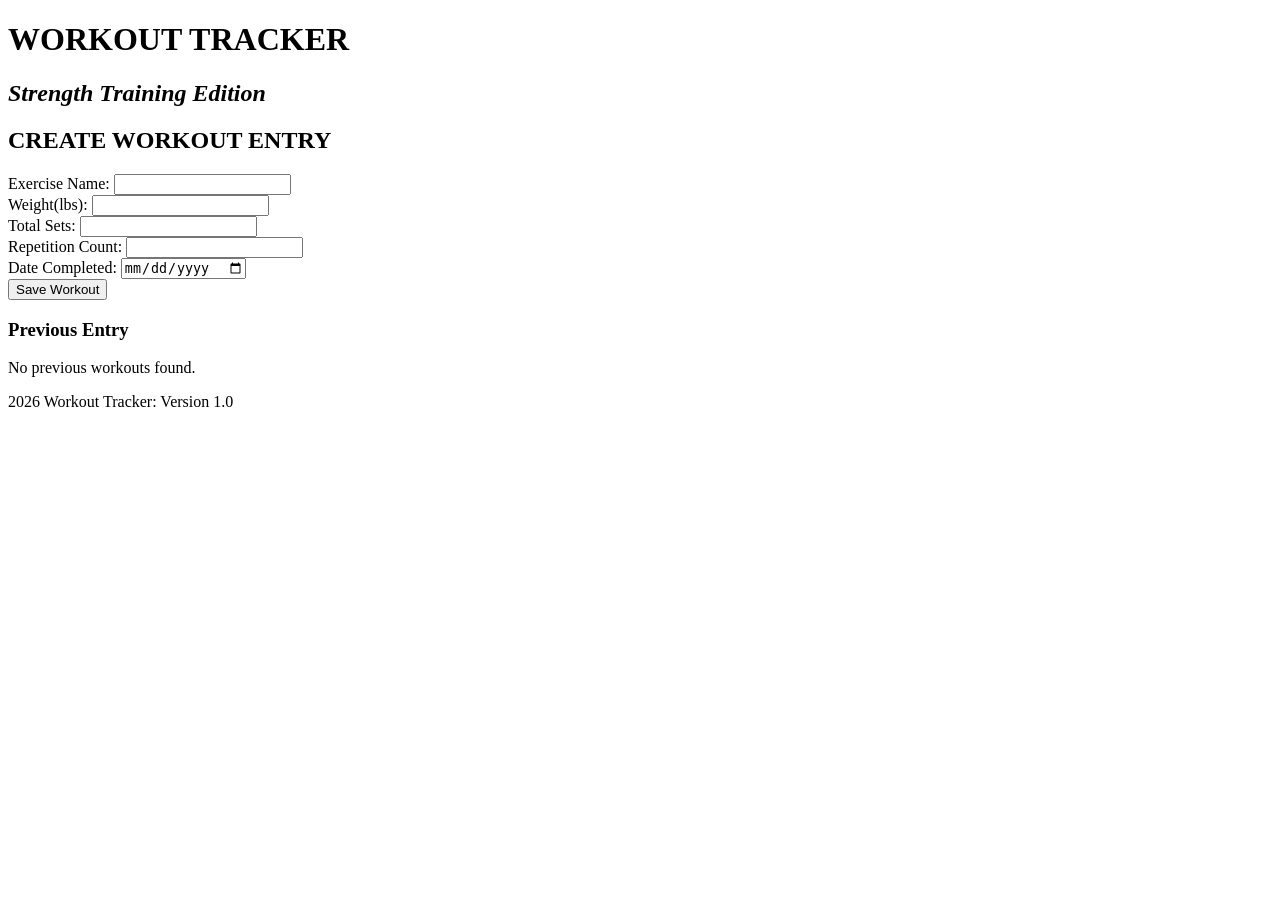
==== create.html @ 5ec9f3b3 "Edit/Delete button styling and added footers amongst all pages" ====
<!DOCTYPE html>
<html lang="en">
<head>
    <meta charset="UTF-8">
    <meta name="viewport" content="width=device-width, initial-scale=1.0">
    <title>Create a New Workout</title>
</head>
<body>
      <header class="title">
    <h1>WORKOUT TRACKER</h1>
    <h2><i>Strength Training Edition</i></h2>
    </header>

    <main>


    <!-- this will need to change according to if the user clicks create or edit -->
    <h2 id="page-title">CREATE WORKOUT ENTRY</h2>

        <form>
            <div>
            <label for="exercise-name">Exercise Name: </label>
            <input type="text" id="exercise-name" name="exercise-name">
            </div>

            <div>
            <label for="weight">Weight(lbs): </label>
            <input type="number" id="weight" name="weight">
            </div>
            
            <div>
            <label for="sets">Total Sets: </label>
            <input type="number" id="sets" name="sets">
            </div>
            
            <div>
            <label for="reps">Repetition Count: </label>
            <input type="number" id="reps" name="reps">
            </div>
            
            <div>
            <label for="date-completed">Date Completed: </label>
            <input type="date" id="date-completed" name="date-completed">
            </div>
 
        <button type="submit">Save Workout</button>

        </form>




    <section id="previous-entry">
        <h3>Previous Entry</h3>
        <article>
        <p>No previous workouts found.</p>

        </article>

        <!-- Save for JavaScript -->
        <!-- needs to display all previous workouts that have identicsal names to the one being created/edited -->
    </section>  
    
    </main>

     <footer>
        <p>2026 Workout Tracker: Version 1.0</p>
    </footer>
</body>
</html>
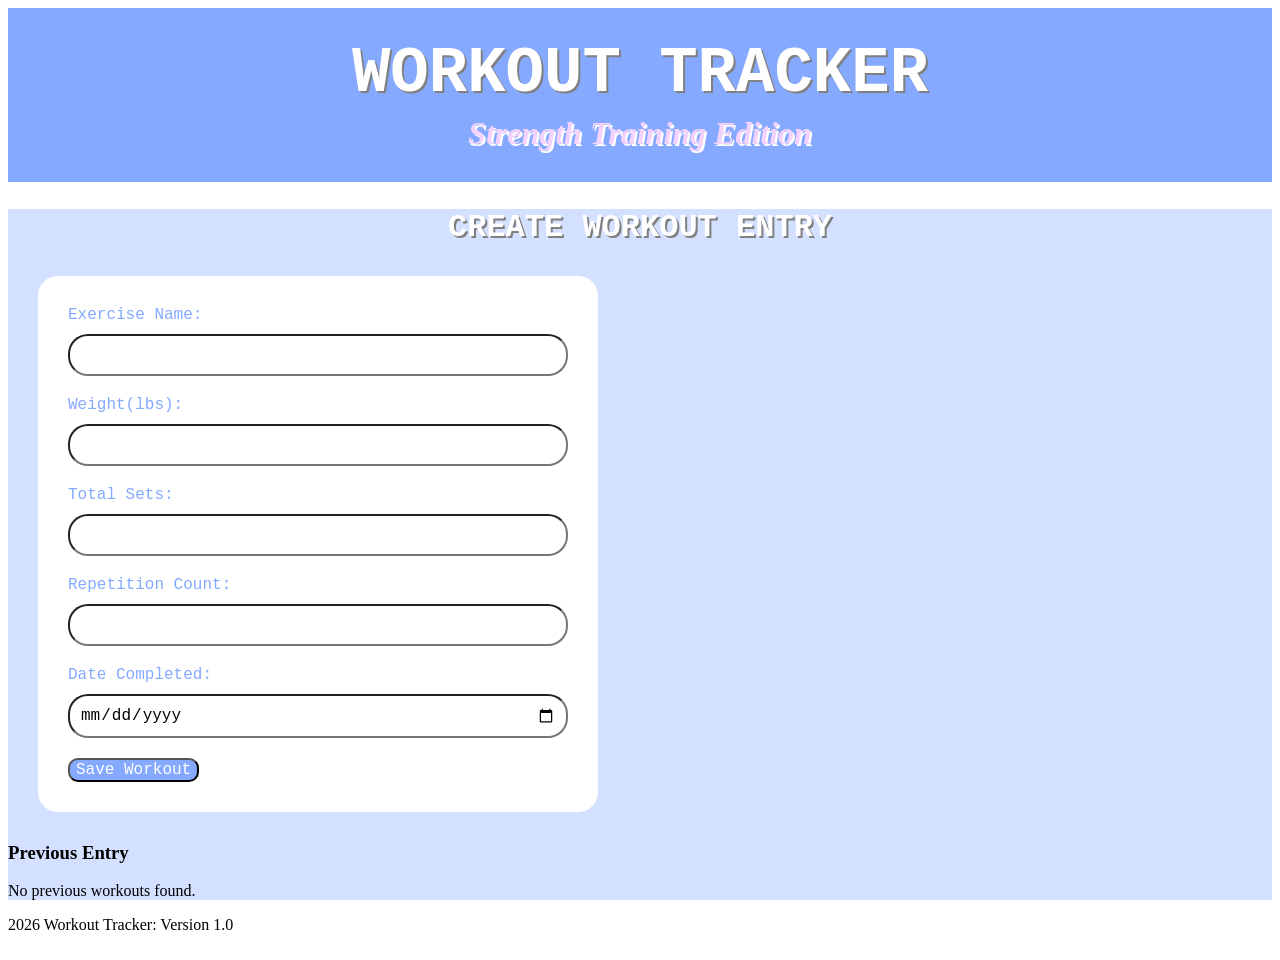
==== commit 44ac3287: "create.html Form Design" ====
--- a/create.html
+++ b/create.html
@@ -4,6 +4,7 @@
     <meta charset="UTF-8">
     <meta name="viewport" content="width=device-width, initial-scale=1.0">
     <title>Create a New Workout</title>
+    <link rel="stylesheet" href="styles.css">
 </head>
 <body>
       <header class="title">
@@ -18,27 +19,27 @@
     <h2 id="page-title">CREATE WORKOUT ENTRY</h2>
 
         <form>
-            <div>
+            <div class="form-div">
             <label for="exercise-name">Exercise Name: </label>
             <input type="text" id="exercise-name" name="exercise-name">
             </div>
 
-            <div>
+            <div class="form-div">
             <label for="weight">Weight(lbs): </label>
             <input type="number" id="weight" name="weight">
             </div>
             
-            <div>
+            <div class="form-div">
             <label for="sets">Total Sets: </label>
             <input type="number" id="sets" name="sets">
             </div>
             
-            <div>
+            <div class="form-div">
             <label for="reps">Repetition Count: </label>
             <input type="number" id="reps" name="reps">
             </div>
             
-            <div>
+            <div class="form-div">
             <label for="date-completed">Date Completed: </label>
             <input type="date" id="date-completed" name="date-completed">
             </div>
--- a/styles.css
+++ b/styles.css
@@ -0,0 +1,328 @@
+header {
+ 
+    background-color: #84a9ff;
+    text-align: center;
+    padding: 30px 0;
+}
+
+.title h1{
+    font-family: "Monaco", monospace;
+    font-size: 4rem;
+   color: white;
+text-shadow: 2px 2px gray;
+margin-top: 0;
+margin-bottom: 5px;
+
+}
+
+.title h2{
+    font-family: "Lucida Handwriting", cursive;
+    font-size: 2rem;
+    color: #f3d3fe;
+    text-shadow: 2px 2px white;
+    margin-top: 0;
+    margin-bottom: 0;
+}
+
+/* index.html */
+
+.intro {
+    display: flex;
+    align-items: center;
+    background-color: #f5f8ff; 
+    justify-content: space-between;
+
+}
+
+.intro-text{
+    display:flex;
+    flex-direction: column;
+    justify-content: center;
+    align-items: center;
+    width: 50%;
+    gap:50px 
+}
+
+.intro-text h2 {
+font-family: "Monaco", monospace;
+font-size: 4rem;
+color: #84a9ff;
+text-shadow: 2px 2px rgb(18, 48, 108);
+text-align: center;
+}
+
+.intro button {
+    width: 250px;
+    height: 50px;
+    font-family: "Monaco", monospace;
+    font-size: 1.5rem;
+    background-color:#84a9ff; 
+    color: white;
+    border: none;
+    border-radius: 15px;
+    cursor: pointer;
+}
+
+
+
+.intro img {
+    width: 50%;
+    max-width: 700px;
+    height: auto;
+}
+
+main {
+    margin-top: 0px;
+    padding: 0px;
+    background-color: #d3e0ff;
+}
+
+.features h2 {
+    text-align: center;
+        font-family: "Monaco", monospace;
+        color: white;
+        text-shadow: 2px 2px gray;
+}
+
+.features{
+    padding: 70px 80px;
+    background-color: #d3e0ff;
+
+}
+
+.features h2{
+    margin-bottom: 50px;
+    font-size: 2.5rem;
+}
+
+.cards{
+    display: flex;
+    justify-content: space-between;
+    gap: 30px;
+}
+
+.card{
+    display: flex;
+    background-color: white;
+    border-radius: 20px;
+    width: 250px;
+    min-height: 300px;
+    padding: 30px;
+    flex-direction: column;
+}
+
+.card img {
+
+    /* placeholder until images are created */
+
+}
+
+.card h3{
+    font-family: "Monaco",monospace;
+    font-size: 1.5rem;
+    color:#84a9ff;
+    margin-bottom:15px;
+}
+
+.card p {
+    font-size: 1rem;
+}
+
+.quote {
+    width: 80%;
+    font-family: "Monaco", monospace;
+    font-size:1.5rem;
+    color: white;
+    text-shadow: 2px 2px gray;
+    text-align: center;
+    padding: 80px;
+
+}
+
+#logo{
+    width: 400px;
+    height: 400px;
+    border-radius: 50%;
+
+
+}
+
+/* history.html */
+
+.top-buttons {
+    display: flex;
+    justify-content: space-between;
+}
+
+.top-buttons button {
+    background-color: #84a9ff;
+    color: white;
+    font-family: "Monaco", monospace;
+    border: none;
+    border-radius: 10px;
+    padding: 10px 20px;
+    margin-top: 20px;
+    font-size: 1rem;
+}
+
+.search-bar{
+display: flex;
+gap: 20px;
+}
+
+#search-workout {
+    border: 2px solid #84a9ff;
+font-size: 1rem;
+    padding: 15px;
+    border-radius: 10px;
+    
+}
+
+.filter-by{
+    padding: 15px;
+    border-radius:10px;
+}
+
+.filter-by label {
+    font-family: "Monaco", monospace;
+    text-shadow: 2px 2px white;
+    font-size:1rem;
+}
+
+.filter-by select{
+       font-family: "Monaco", monospace;
+        background-color: #84a9ff;
+        color: white;
+        border-color: #f5f8ff;
+        font-size: 1rem;
+}
+
+.workout-header{
+display: flex;
+justify-content: space-between;
+align-items: center;
+margin: 20px 200px 0 200px;
+padding: 0 35px;
+font-family: "Monaco", monospace;
+color: #84a9ff;
+}
+
+.workout-card{
+    display: flex;
+    align-items: center;
+    background-color: white;
+    border-radius: 15px;
+    padding: 20px;
+    margin: 0px 200px 20px 200px;
+}
+
+
+.workout-info{
+display: flex;
+font-family: "Monaco", monospace;
+color: #84a9ff;
+gap: 60px;
+/* width: 70%;
+gap: 60px; */
+}
+
+.workout-info-titles{
+display: flex;
+font-family: "Monaco", monospace;
+color: #84a9ff;
+width: 70%;
+gap: 190px;
+}
+.spec-date{
+    width: 180px;
+}
+.spec-exercise-name{
+    width: 250px;
+    margin-right: 0;
+}
+
+.workout-buttons {
+    display: flex;
+    gap: 10px;
+    margin-left: auto;
+}
+ 
+
+.workout-buttons button{
+        background-color: #84a9ff;
+    color: white;
+    font-family: "Monaco", monospace;
+    border: none;
+        border-radius: 10px;
+        font-size: 1rem;
+}
+
+#workout-history {
+    text-align:center;
+    font-family: "Monaco", monospace;
+    color: white;
+    text-shadow: 2px 2px gray;
+}
+
+/* create.html */
+
+#page-title{
+    text-align: center;
+    font-family: "Monaco", monospace;
+    color: white;
+    text-shadow: 2px 2px gray;
+    font-size: 2rem;
+}
+
+form{
+    background-color: white;
+    width: 500px;
+    margin: 30px;
+    padding: 30px;
+    border-radius: 20px;
+}
+
+.form-div{
+    display: flex;
+    flex-direction: column;
+    margin-bottom: 20px;
+}
+
+label{
+ font-family: "Monaco", monospace;
+ color:#84a9ff;
+ margin-bottom: 10px;
+}
+
+input{
+    padding: 10px;
+    border-radius: 20px;
+    font-size: 1rem;
+}
+
+form button {
+    background-color: #84a9ff;
+    color: white;
+    border-radius: 10px;
+    font-family: "Monaco", monospace;
+    font-size: 1rem;
+    cursor: pointer;
+}
+
+/* References */
+/* https://www.tutorialpedia.org/blog/add-text-next-to-image-css/q */
+/* https://www.w3schools.com/css/css_font_size.asp */
+/* https://www.geeksforgeeks.org/css/how-to-change-line-spacing-in-css/ */
+/* https://stackoverflow.com/questions/12429677/align-two-headings-closer-to-each-other-using-css */
+/* https://www.w3schools.com/css/css_text_shadow.asp */
+/* https://developer.mozilla.org/en-US/docs/Web/CSS/Reference/Properties/justify-content */
+/* https://stackoverflow.com/questions/20626685/how-do-i-set-distance-between-flexbox-items */
+/* https://www.w3schools.com/csS/css3_buttons.asp */
+/* https://www.w3schools.com/cssref/pr_class_cursor.php */
+/* https://www.w3schools.com/howto/howto_css_image_responsive.asp */
+/* https://www.freecodecamp.org/news/css-properties-examples/ */
+/* https://stackoverflow.com/questions/12429677/align-two-headings-closer-to-each-other-using-css */
+/* https://developer.mozilla.org/en-US/docs/Web/CSS/Reference/Properties */
+/* https://developer.mozilla.org/en-US/docs/Web/CSS/Reference/Properties/flex-direction */
+/* https://learn.shayhowe.com/html-css/positioning-content/ */
+/* https://www.w3schools.com/howto/howto_css_rounded_images.asp */
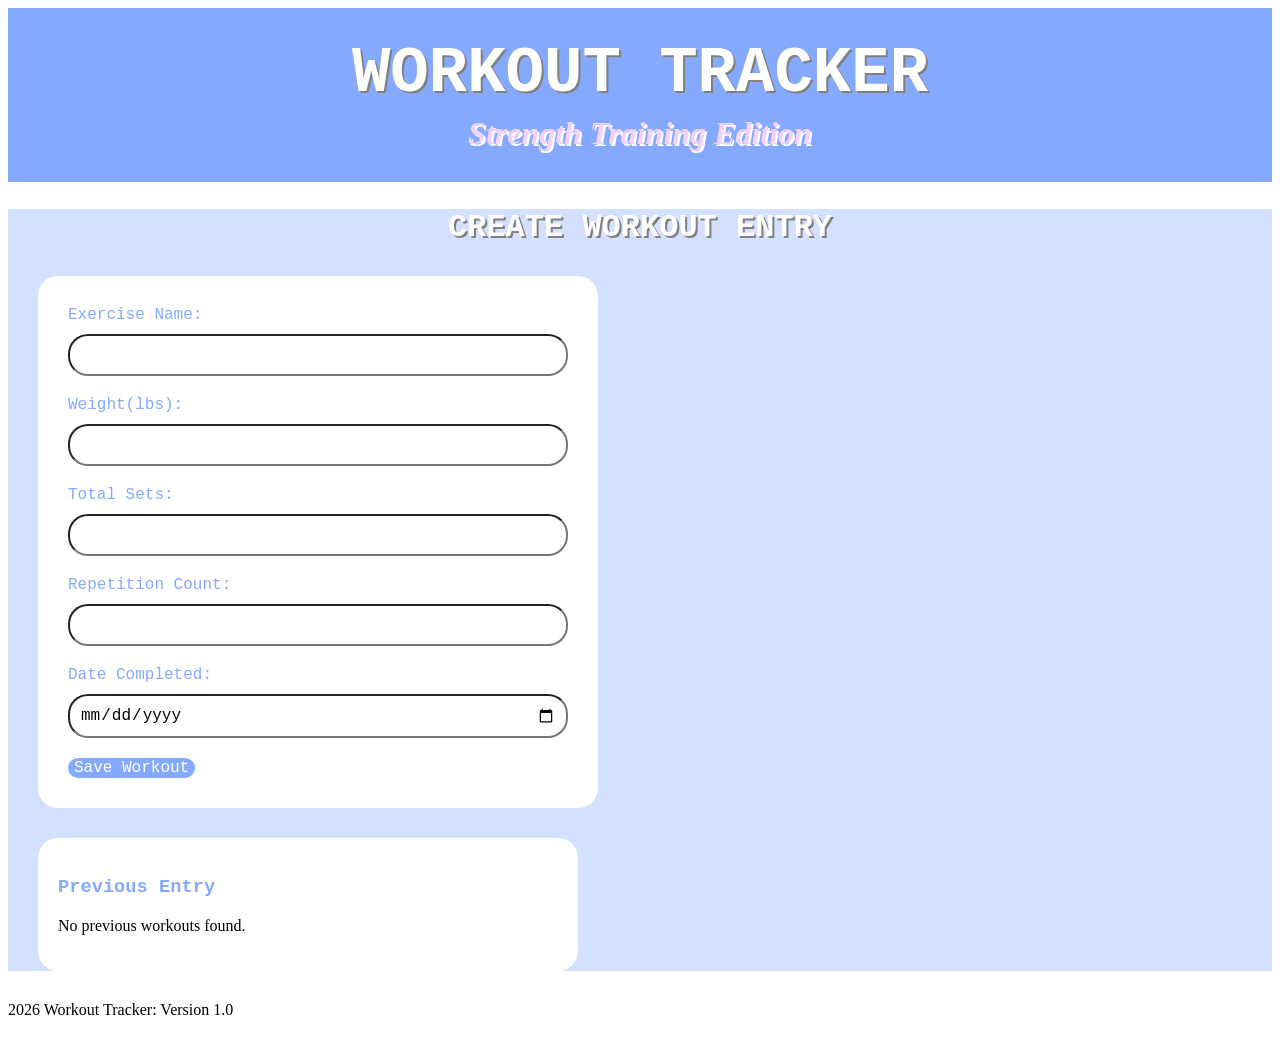
==== commit ac3bfe8f: "Create workout object from user input and store in array - Create feature" ====
--- a/create.html
+++ b/create.html
@@ -18,10 +18,10 @@
     <!-- this will need to change according to if the user clicks create or edit -->
     <h2 id="page-title">CREATE WORKOUT ENTRY</h2>
 
-        <form>
+        <form onsubmit="return addWorkoutEntry(this)">
             <div class="form-div">
-            <label for="exercise-name">Exercise Name: </label>
-            <input type="text" id="exercise-name" name="exercise-name">
+            <label for="exerciseName">Exercise Name: </label>
+            <input type="text" id="exerciseName" name="exerciseName">
             </div>
 
             <div class="form-div">
@@ -40,8 +40,8 @@
             </div>
             
             <div class="form-div">
-            <label for="date-completed">Date Completed: </label>
-            <input type="date" id="date-completed" name="date-completed">
+            <label for="dateCompleted">Date Completed: </label>
+            <input type="date" id="dateCompleted" name="dateCompleted">
             </div>
  
         <button type="submit">Save Workout</button>
@@ -67,5 +67,8 @@
      <footer>
         <p>2026 Workout Tracker: Version 1.0</p>
     </footer>
+
+    <!-- https://www.geeksforgeeks.org/html/how-to-link-javascript-file-to-a-separate-html-file/ -->
+     <script src="create.js"></script>
 </body>
 </html>
--- a/styles.css
+++ b/styles.css
@@ -307,8 +307,23 @@
     font-family: "Monaco", monospace;
     font-size: 1rem;
     cursor: pointer;
-}
-
+    border: none;
+}
+
+
+#previous-entry{
+    background-color: white;
+    border-radius:20px;
+    width: 500px;
+    margin: 30px;
+    padding: 20px;
+}
+
+#previous-entry h3 {
+
+    font-family: "Monaco", monospace;
+    color:#84a9ff;
+}
 /* References */
 /* https://www.tutorialpedia.org/blog/add-text-next-to-image-css/q */
 /* https://www.w3schools.com/css/css_font_size.asp */
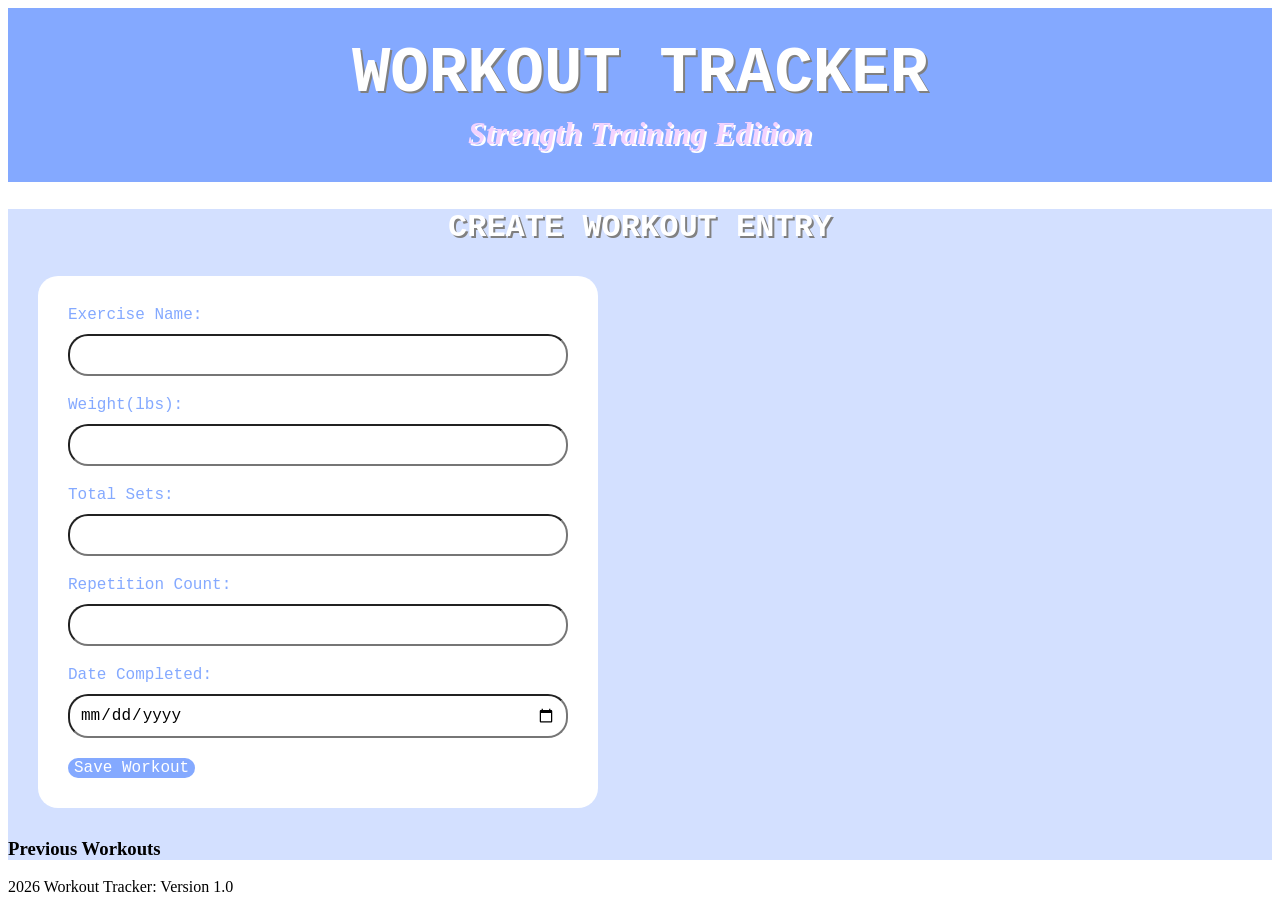
==== commit acf2ed29: "Implemented display features" ====
--- a/create.html
+++ b/create.html
@@ -51,11 +51,10 @@
 
 
 
-    <section id="previous-entry">
-        <h3>Previous Entry</h3>
+    <section id="previousEntry">
+        <h3>Previous Workouts</h3>
         <article>
-        <p>No previous workouts found.</p>
-
+            <div id="previousWorkouts"></div>
         </article>
 
         <!-- Save for JavaScript -->
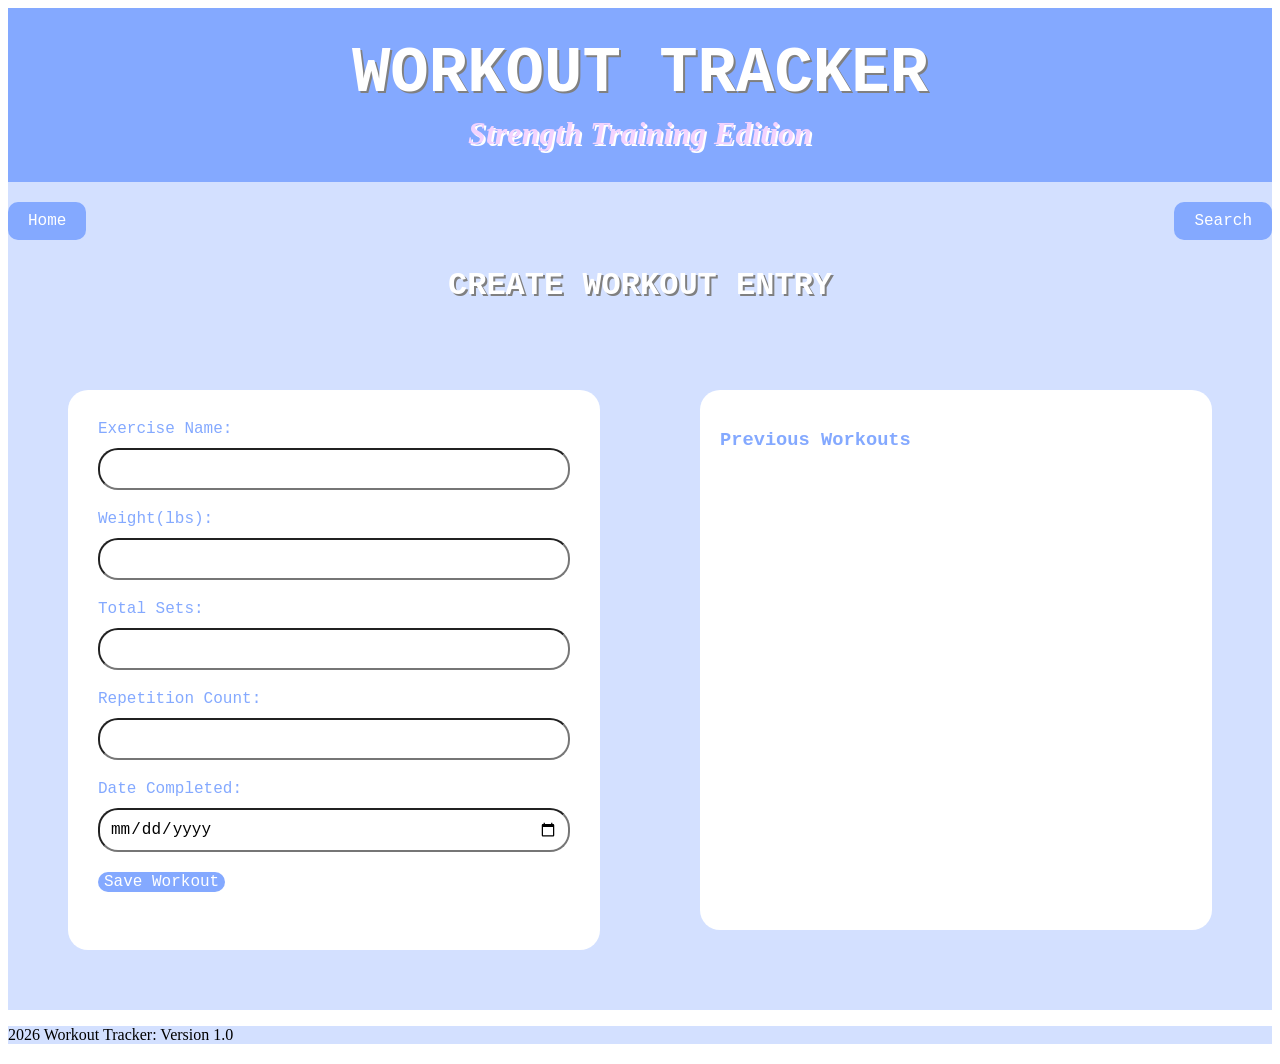
==== commit 42089ac9: "Fixed HTML/CSS formatting issues" ====
--- a/create.html
+++ b/create.html
@@ -12,12 +12,17 @@
     <h2><i>Strength Training Edition</i></h2>
     </header>
 
+
     <main>
-
+        <div class="top-buttons">
+            <button onclick="window.location.href='index.html'">Home</button>
+            <button onclick="window.location.href='history.html'">Search</button>
+        </div>
 
     <!-- this will need to change according to if the user clicks create or edit -->
     <h2 id="page-title">CREATE WORKOUT ENTRY</h2>
 
+    <div class="page-layout">
         <form onsubmit="return addWorkoutEntry(this)">
             <div class="form-div">
             <label for="exerciseName">Exercise Name: </label>
@@ -60,7 +65,7 @@
         <!-- Save for JavaScript -->
         <!-- needs to display all previous workouts that have identicsal names to the one being created/edited -->
     </section>  
-    
+    </div>
     </main>
 
      <footer>
--- a/styles.css
+++ b/styles.css
@@ -5,6 +5,9 @@
     padding: 30px 0;
 }
 
+/* https://www.w3schools.com/css/css_font_size.asp */
+/* https://stackoverflow.com/questions/12429677/align-two-headings-closer-to-each-other-using-css */
+/* https://www.w3schools.com/css/css_text_shadow.asp */
 .title h1{
     font-family: "Monaco", monospace;
     font-size: 4rem;
@@ -26,6 +29,9 @@
 
 /* index.html */
 
+/* https://www.tutorialpedia.org/blog/add-text-next-to-image-css */
+/* https://developer.mozilla.org/en-US/docs/Web/CSS/Reference/Properties/justify-content */
+/* https://stackoverflow.com/questions/20626685/how-do-i-set-distance-between-flexbox-items */
 .intro {
     display: flex;
     align-items: center;
@@ -34,6 +40,7 @@
 
 }
 
+/* https://developer.mozilla.org/en-US/docs/Web/CSS/Reference/Properties/flex-direction */
 .intro-text{
     display:flex;
     flex-direction: column;
@@ -51,6 +58,9 @@
 text-align: center;
 }
 
+/* https://www.w3schools.com/csS/css3_buttons.asp */
+/* https://www.w3schools.com/cssref/pr_class_cursor.php */
+
 .intro button {
     width: 250px;
     height: 50px;
@@ -64,6 +74,8 @@
 }
 
 
+/* https://www.w3schools.com/howto/howto_css_image_responsive.asp */
+/* https://www.freecodecamp.org/news/css-properties-examples/ */
 
 .intro img {
     width: 50%;
@@ -139,6 +151,7 @@
 
 }
 
+/* https://www.w3schools.com/howto/howto_css_rounded_images.asp */
 #logo{
     width: 400px;
     height: 400px;
@@ -163,6 +176,7 @@
     padding: 10px 20px;
     margin-top: 20px;
     font-size: 1rem;
+    cursor: pointer;
 }
 
 .search-bar{
@@ -274,6 +288,14 @@
     font-size: 2rem;
 }
 
+.page-layout{
+    display: flex;
+    justify-content: center;
+    align-items: flex-start;
+    gap: 40px;
+    padding: 30px;
+}
+
 form{
     background-color: white;
     width: 500px;
@@ -309,35 +331,30 @@
     cursor: pointer;
     border: none;
 }
-
-
-#previous-entry{
+form, #previousEntry{
+    width: 600px;
+    min-height: 500px;
+}
+
+
+
+#previousEntry{
     background-color: white;
     border-radius:20px;
-    width: 500px;
+    /* width: 500px; */
     margin: 30px;
     padding: 20px;
 }
 
-#previous-entry h3 {
-
+#previousEntry h3{
     font-family: "Monaco", monospace;
     color:#84a9ff;
 }
-/* References */
-/* https://www.tutorialpedia.org/blog/add-text-next-to-image-css/q */
-/* https://www.w3schools.com/css/css_font_size.asp */
-/* https://www.geeksforgeeks.org/css/how-to-change-line-spacing-in-css/ */
-/* https://stackoverflow.com/questions/12429677/align-two-headings-closer-to-each-other-using-css */
-/* https://www.w3schools.com/css/css_text_shadow.asp */
-/* https://developer.mozilla.org/en-US/docs/Web/CSS/Reference/Properties/justify-content */
-/* https://stackoverflow.com/questions/20626685/how-do-i-set-distance-between-flexbox-items */
-/* https://www.w3schools.com/csS/css3_buttons.asp */
-/* https://www.w3schools.com/cssref/pr_class_cursor.php */
-/* https://www.w3schools.com/howto/howto_css_image_responsive.asp */
-/* https://www.freecodecamp.org/news/css-properties-examples/ */
-/* https://stackoverflow.com/questions/12429677/align-two-headings-closer-to-each-other-using-css */
-/* https://developer.mozilla.org/en-US/docs/Web/CSS/Reference/Properties */
-/* https://developer.mozilla.org/en-US/docs/Web/CSS/Reference/Properties/flex-direction */
-/* https://learn.shayhowe.com/html-css/positioning-content/ */
-/* https://www.w3schools.com/howto/howto_css_rounded_images.asp */+
+
+footer{
+    background-color:#d3e0ff
+}
+
+
+/* https://learn.shayhowe.com/html-css/positioning-content/ - at one point I was using float, but it appears I didn't end up using it.*/
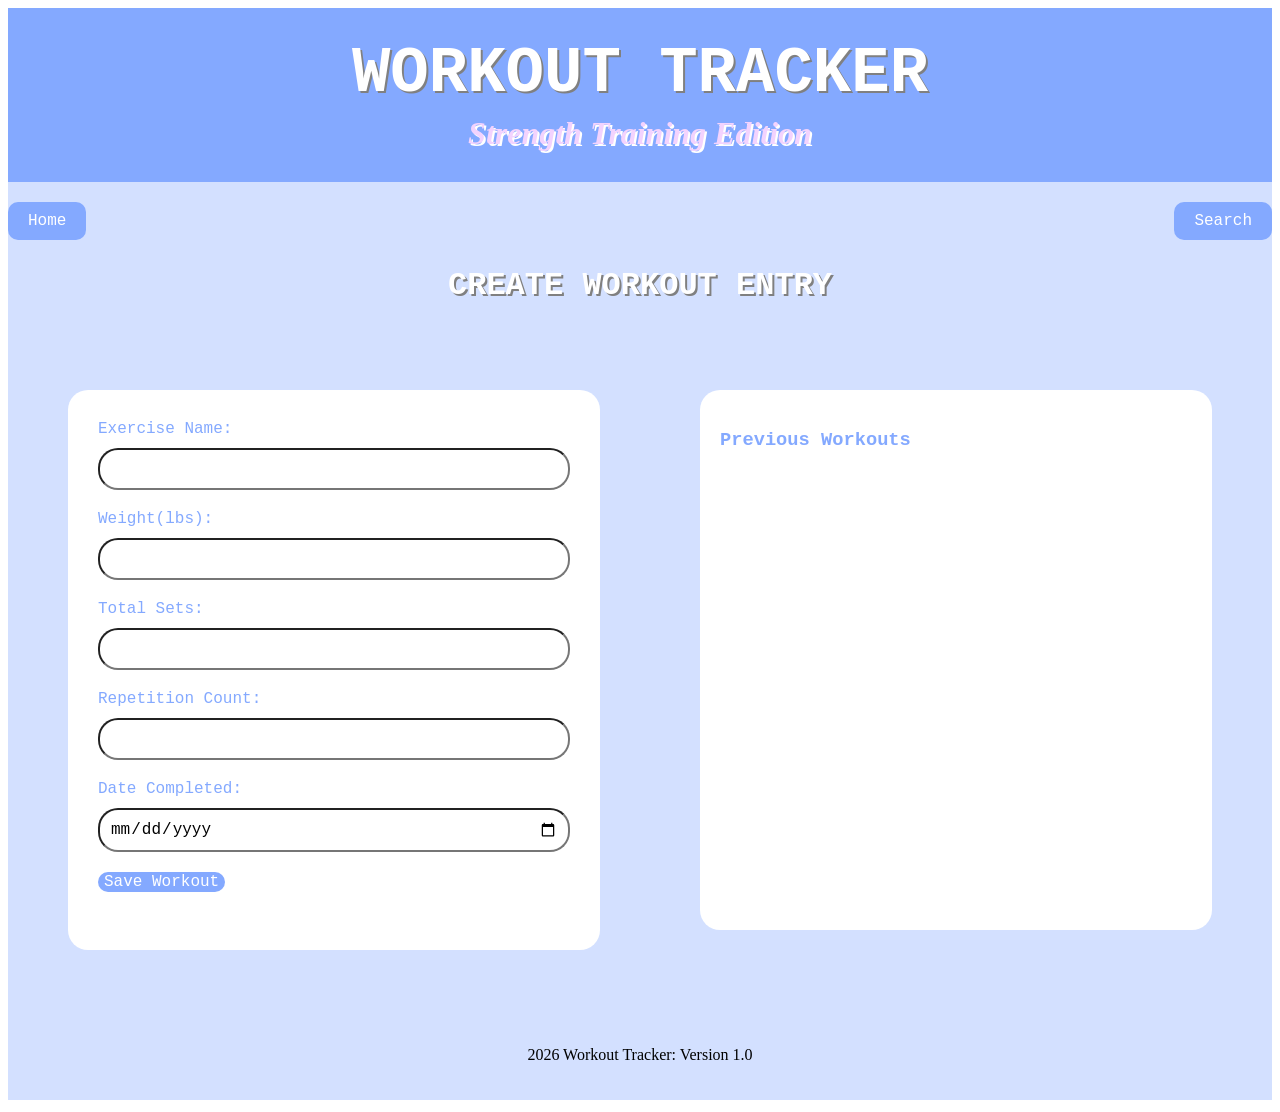
==== commit 11c84a9e: "Added feature images and required input fields" ====
--- a/create.html
+++ b/create.html
@@ -14,39 +14,40 @@
 
 
     <main>
-        <div class="top-buttons">
+        <div class="topButtons">
             <button onclick="window.location.href='index.html'">Home</button>
             <button onclick="window.location.href='history.html'">Search</button>
         </div>
 
     <!-- this will need to change according to if the user clicks create or edit -->
-    <h2 id="page-title">CREATE WORKOUT ENTRY</h2>
+    <h2 id="pageTitle">CREATE WORKOUT ENTRY</h2>
 
-    <div class="page-layout">
+    <!-- https://www.w3schools.com/tags/att_input_required.asp -->
+    <div class="pageLayout">
         <form onsubmit="return addWorkoutEntry(this)">
-            <div class="form-div">
+            <div class="formDiv">
             <label for="exerciseName">Exercise Name: </label>
-            <input type="text" id="exerciseName" name="exerciseName">
+            <input type="text" id="exerciseName" name="exerciseName" required>
             </div>
 
-            <div class="form-div">
+            <div class="formDiv">
             <label for="weight">Weight(lbs): </label>
-            <input type="number" id="weight" name="weight">
+            <input type="number" id="weight" name="weight" required>
             </div>
             
-            <div class="form-div">
+            <div class="formDiv">
             <label for="sets">Total Sets: </label>
-            <input type="number" id="sets" name="sets">
+            <input type="number" id="sets" name="sets" required>
             </div>
             
-            <div class="form-div">
+            <div class="formDiv">
             <label for="reps">Repetition Count: </label>
-            <input type="number" id="reps" name="reps">
+            <input type="number" id="reps" name="reps" required>
             </div>
             
-            <div class="form-div">
+            <div class="formDiv">
             <label for="dateCompleted">Date Completed: </label>
-            <input type="date" id="dateCompleted" name="dateCompleted">
+            <input type="date" id="dateCompleted" name="dateCompleted" required>
             </div>
  
         <button type="submit">Save Workout</button>
--- a/styles.css
+++ b/styles.css
@@ -41,7 +41,7 @@
 }
 
 /* https://developer.mozilla.org/en-US/docs/Web/CSS/Reference/Properties/flex-direction */
-.intro-text{
+.introText{
     display:flex;
     flex-direction: column;
     justify-content: center;
@@ -50,7 +50,7 @@
     gap:50px 
 }
 
-.intro-text h2 {
+.introText h2 {
 font-family: "Monaco", monospace;
 font-size: 4rem;
 color: #84a9ff;
@@ -84,8 +84,6 @@
 }
 
 main {
-    margin-top: 0px;
-    padding: 0px;
     background-color: #d3e0ff;
 }
 
@@ -125,7 +123,9 @@
 
 .card img {
 
-    /* placeholder until images are created */
+    width: 260px;
+    height: 180px;
+    margin-bottom: 20px;
 
 }
 
@@ -142,6 +142,7 @@
 
 .quote {
     width: 80%;
+    margin: 0 auto;
     font-family: "Monaco", monospace;
     font-size:1.5rem;
     color: white;
@@ -162,12 +163,12 @@
 
 /* history.html */
 
-.top-buttons {
+.topButtons {
     display: flex;
     justify-content: space-between;
 }
 
-.top-buttons button {
+.topButtons button {
     background-color: #84a9ff;
     color: white;
     font-family: "Monaco", monospace;
@@ -179,12 +180,12 @@
     cursor: pointer;
 }
 
-.search-bar{
+.searchBar{
 display: flex;
 gap: 20px;
 }
 
-#search-workout {
+#searchWorkout {
     border: 2px solid #84a9ff;
 font-size: 1rem;
     padding: 15px;
@@ -192,18 +193,18 @@
     
 }
 
-.filter-by{
+.filterBy{
     padding: 15px;
     border-radius:10px;
 }
 
-.filter-by label {
+.filterBy label {
     font-family: "Monaco", monospace;
     text-shadow: 2px 2px white;
     font-size:1rem;
 }
 
-.filter-by select{
+.filterBy select{
        font-family: "Monaco", monospace;
         background-color: #84a9ff;
         color: white;
@@ -211,7 +212,7 @@
         font-size: 1rem;
 }
 
-.workout-header{
+.workoutHeader{
 display: flex;
 justify-content: space-between;
 align-items: center;
@@ -221,57 +222,64 @@
 color: #84a9ff;
 }
 
-.workout-card{
-    display: flex;
+
+
+
+#workoutList{
+    margin: 0px 200px 20px 200px;
+}
+
+.workoutCard{
+      display: flex;
+      justify-content: space-between;
     align-items: center;
     background-color: white;
     border-radius: 15px;
     padding: 20px;
-    margin: 0px 200px 20px 200px;
-}
-
-
-.workout-info{
+    margin-bottom: 20px;
+}
+
+.workoutInfo{
 display: flex;
 font-family: "Monaco", monospace;
 color: #84a9ff;
 gap: 60px;
-/* width: 70%;
-gap: 60px; */
-}
-
-.workout-info-titles{
+}
+
+.workoutInfoTitles{
 display: flex;
 font-family: "Monaco", monospace;
 color: #84a9ff;
 width: 70%;
 gap: 190px;
 }
-.spec-date{
+
+.displayDate{
     width: 180px;
 }
-.spec-exercise-name{
+.displayName{
     width: 250px;
     margin-right: 0;
 }
 
-.workout-buttons {
+.workoutButtons {
     display: flex;
     gap: 10px;
     margin-left: auto;
 }
  
 
-.workout-buttons button{
+.workoutButtons button{
         background-color: #84a9ff;
     color: white;
     font-family: "Monaco", monospace;
     border: none;
         border-radius: 10px;
         font-size: 1rem;
-}
-
-#workout-history {
+        cursor: pointer;
+}
+
+#workoutHistory {
     text-align:center;
     font-family: "Monaco", monospace;
     color: white;
@@ -280,7 +288,7 @@
 
 /* create.html */
 
-#page-title{
+#pageTitle{
     text-align: center;
     font-family: "Monaco", monospace;
     color: white;
@@ -288,7 +296,7 @@
     font-size: 2rem;
 }
 
-.page-layout{
+.pageLayout{
     display: flex;
     justify-content: center;
     align-items: flex-start;
@@ -304,7 +312,7 @@
     border-radius: 20px;
 }
 
-.form-div{
+.formDiv{
     display: flex;
     flex-direction: column;
     margin-bottom: 20px;
@@ -341,7 +349,6 @@
 #previousEntry{
     background-color: white;
     border-radius:20px;
-    /* width: 500px; */
     margin: 30px;
     padding: 20px;
 }
@@ -353,7 +360,9 @@
 
 
 footer{
-    background-color:#d3e0ff
+    background-color:#d3e0ff;
+    text-align: center;
+    padding: 20px;
 }
 
 
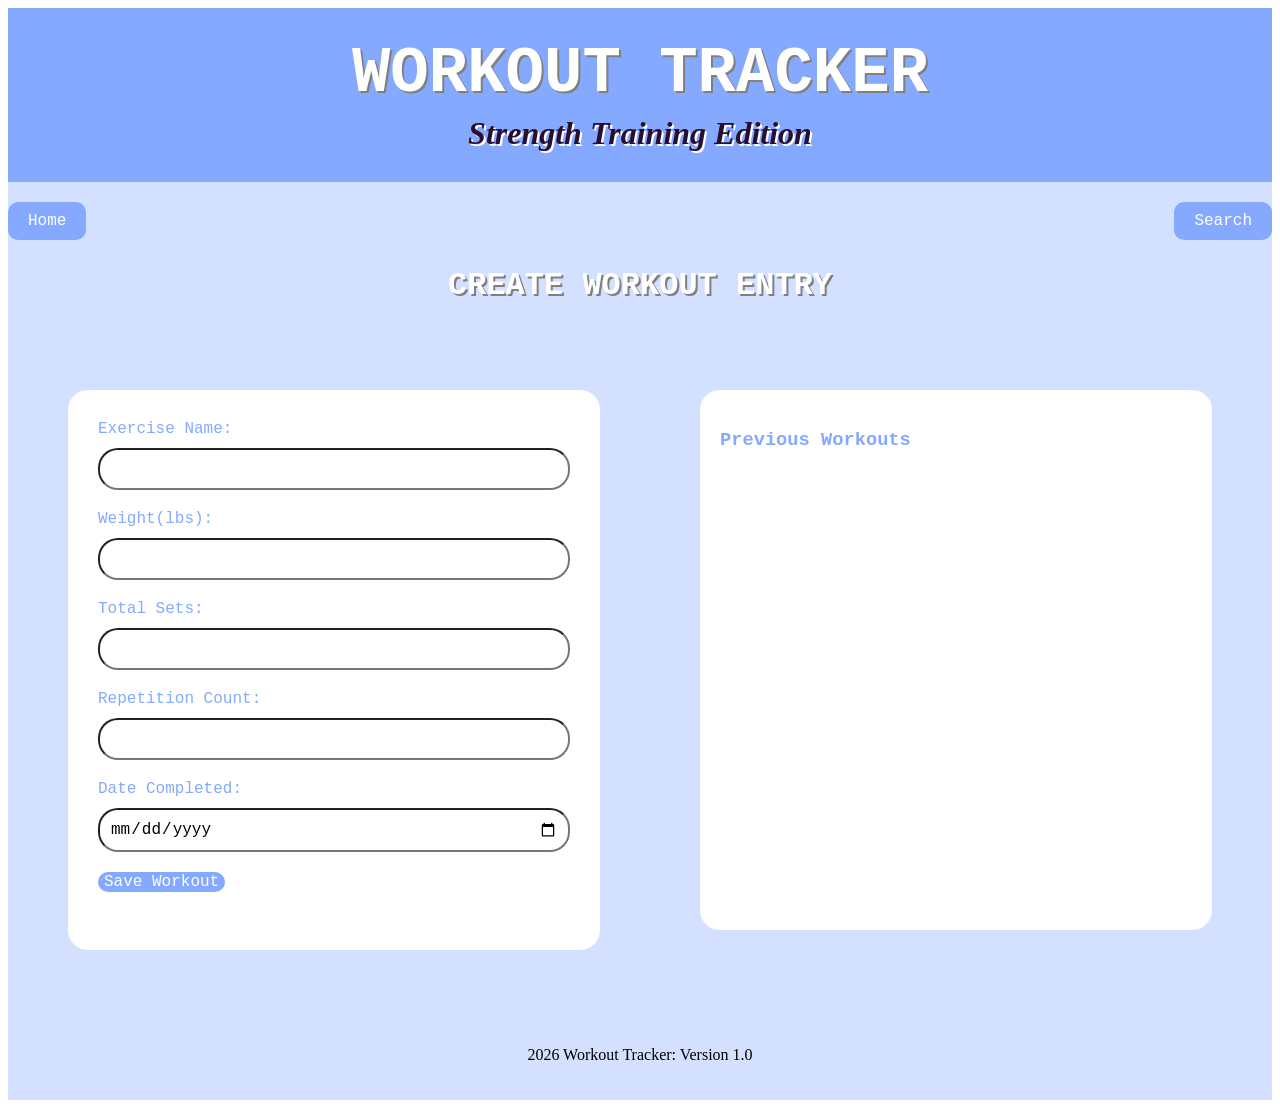
==== commit 3c91d731: "In-code citations in APA format" ====
--- a/create.html
+++ b/create.html
@@ -22,7 +22,7 @@
     <!-- this will need to change according to if the user clicks create or edit -->
     <h2 id="pageTitle">CREATE WORKOUT ENTRY</h2>
 
-    <!-- https://www.w3schools.com/tags/att_input_required.asp -->
+    <!-- W3Schools. (n.d.). HTML <input> required Attribute. W3Schools. https://www.w3schools.com/tags/att_input_required.asp -->
     <div class="pageLayout">
         <form onsubmit="return addWorkoutEntry(this)">
             <div class="formDiv">
@@ -30,19 +30,23 @@
             <input type="text" id="exerciseName" name="exerciseName" required>
             </div>
 
+            <!-- weight can be zero for logging bodyweight exercises -->
             <div class="formDiv">
             <label for="weight">Weight(lbs): </label>
             <input type="number" id="weight" name="weight" required>
             </div>
-            
+
+            <!-- Reference used for required attribute. -->
+            <!-- W3Schools. (n.d.). HTML Input Attributes. W3Schools. https://www.w3schools.com/html/html_form_attributes.asp -->
+             <!-- sets and reps cannot be zero -->
             <div class="formDiv">
             <label for="sets">Total Sets: </label>
-            <input type="number" id="sets" name="sets" required>
+            <input type="number" id="sets" name="sets" min="1" required>
             </div>
             
             <div class="formDiv">
             <label for="reps">Repetition Count: </label>
-            <input type="number" id="reps" name="reps" required>
+            <input type="number" id="reps" name="reps" min="1" required>
             </div>
             
             <div class="formDiv">
@@ -73,7 +77,7 @@
         <p>2026 Workout Tracker: Version 1.0</p>
     </footer>
 
-    <!-- https://www.geeksforgeeks.org/html/how-to-link-javascript-file-to-a-separate-html-file/ -->
+    <!-- GeeksforGeeks. (2025, July 23). How to Link JavaScript File to a Separate HTML File? GeeksforGeeks. https://www.geeksforgeeks.org/html/how-to-link-javascript-file-to-a-separate-html-file/ -->
      <script src="create.js"></script>
 </body>
 </html>
--- a/styles.css
+++ b/styles.css
@@ -5,9 +5,10 @@
     padding: 30px 0;
 }
 
-/* https://www.w3schools.com/css/css_font_size.asp */
-/* https://stackoverflow.com/questions/12429677/align-two-headings-closer-to-each-other-using-css */
-/* https://www.w3schools.com/css/css_text_shadow.asp */
+
+/* W3Schools. (n.d.). CSS Font Size. W3Schools. https://www.w3schools.com/css/css_font_size.asp */
+/* tuff. (2012, September 14). html - Align two headings closer to each other using CSS. Stack Overflow. https://stackoverflow.com/questions/12429677/align-two-headings-closer-to-each-other-using-css */
+/* W3Schools. (n.d.) CSS Text Shadow. W3Schools. https://www.w3schools.com/css/css_text_shadow.asp */
 .title h1{
     font-family: "Monaco", monospace;
     font-size: 4rem;
@@ -21,7 +22,7 @@
 .title h2{
     font-family: "Lucida Handwriting", cursive;
     font-size: 2rem;
-    color: #f3d3fe;
+    color: #280e31;
     text-shadow: 2px 2px white;
     margin-top: 0;
     margin-bottom: 0;
@@ -29,9 +30,9 @@
 
 /* index.html */
 
-/* https://www.tutorialpedia.org/blog/add-text-next-to-image-css */
-/* https://developer.mozilla.org/en-US/docs/Web/CSS/Reference/Properties/justify-content */
-/* https://stackoverflow.com/questions/20626685/how-do-i-set-distance-between-flexbox-items */
+/* TutorialPedia.org (2026, January 16). Adding Text Next to an Image with CSS. TutorialPedia.org. https://www.tutorialpedia.org/blog/add-text-next-to-image-css */
+/* MDN contributors (2026, June 26). justify-content CSS property. Mozilla. https://developer.mozilla.org/en-US/docs/Web/CSS/Reference/Properties/justify-content */
+/* Flimm. (2019, September 21). CSS gap property. Stack Overflow. https://stackoverflow.com/questions/20626685/how-do-i-set-distance-between-flexbox-items */
 .intro {
     display: flex;
     align-items: center;
@@ -40,7 +41,7 @@
 
 }
 
-/* https://developer.mozilla.org/en-US/docs/Web/CSS/Reference/Properties/flex-direction */
+/* MDN contributors. (2026, April 20). flex-direction CSS property. Mozilla. https://developer.mozilla.org/en-US/docs/Web/CSS/Reference/Properties/flex-direction */
 .introText{
     display:flex;
     flex-direction: column;
@@ -58,8 +59,8 @@
 text-align: center;
 }
 
-/* https://www.w3schools.com/csS/css3_buttons.asp */
-/* https://www.w3schools.com/cssref/pr_class_cursor.php */
+/* W3Schools. (n.d.). CSS Styling Buttons. W3Schools. https://www.w3schools.com/csS/css3_buttons.asp */
+/* W3Schools. (n.d.). CSS cursor Property. W3Schools. https://www.w3schools.com/cssref/pr_class_cursor.php */
 
 .intro button {
     width: 250px;
@@ -74,8 +75,8 @@
 }
 
 
-/* https://www.w3schools.com/howto/howto_css_image_responsive.asp */
-/* https://www.freecodecamp.org/news/css-properties-examples/ */
+/* W3Schools. (n.d.). How TO - Responsive Images. W3Schools. https://www.w3schools.com/howto/howto_css_image_responsive.asp */
+/* Michael, N. (2021, July 20). CSS Properties – Max-width, Min-width, Max-height, and Min-height Explained with Examples. freeCodeCamp. https://www.freecodecamp.org/news/css-properties-examples/ */
 
 .intro img {
     width: 50%;
@@ -152,7 +153,7 @@
 
 }
 
-/* https://www.w3schools.com/howto/howto_css_rounded_images.asp */
+/* W3Schools (n.d.). How TO - Rounded Images. W3Schools. https://www.w3schools.com/howto/howto_css_rounded_images.asp */
 #logo{
     width: 400px;
     height: 400px;
@@ -365,5 +366,3 @@
     padding: 20px;
 }
 
-
-/* https://learn.shayhowe.com/html-css/positioning-content/ - at one point I was using float, but it appears I didn't end up using it.*/
